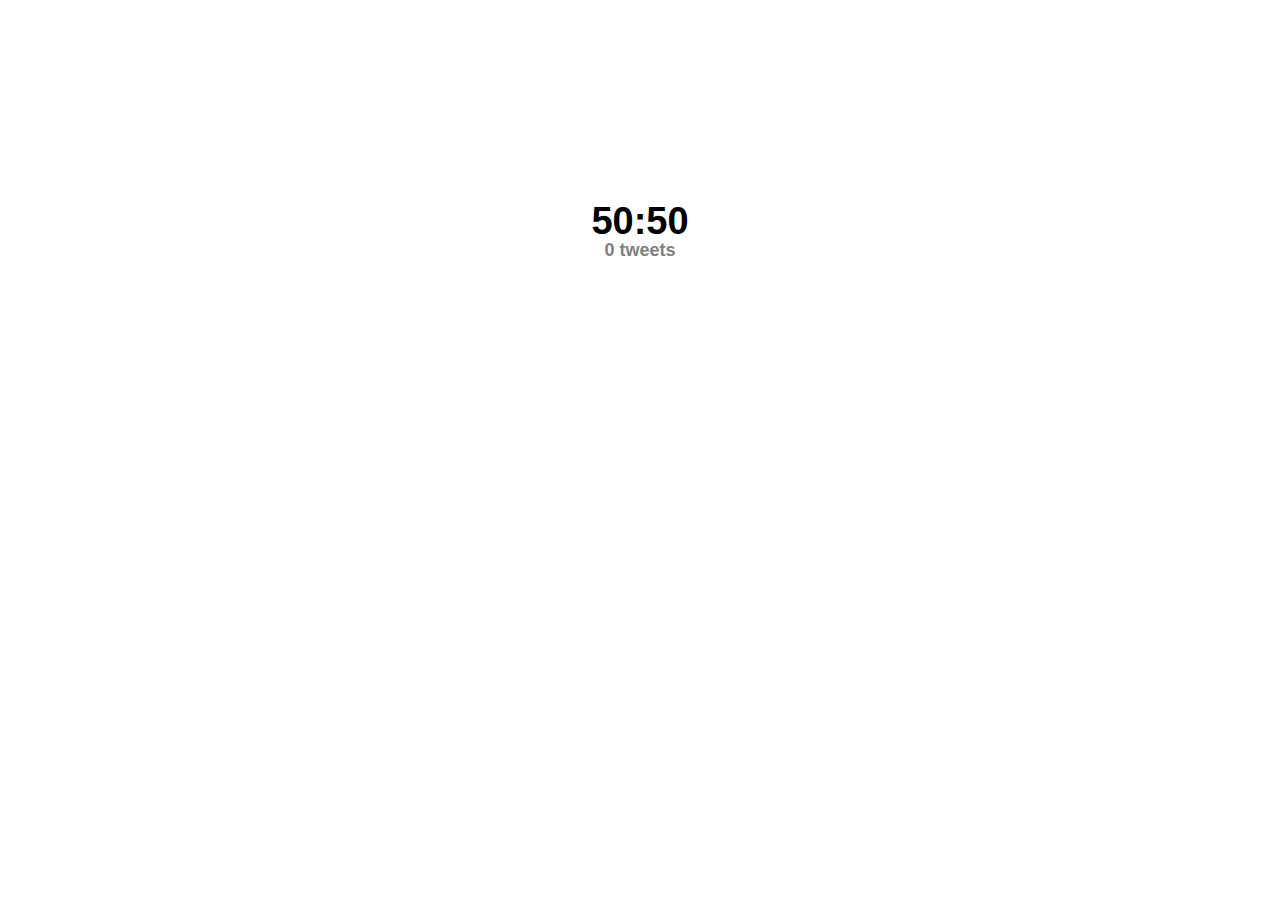
==== index.html @ 6ea67490 "added first webpage gauge output" ====
<!DOCTYPE html>

<html>

<head>
	<meta http-equiv="Content-Type" content="text/html; charset=utf-8">

	<script src="js/raphael.2.1.0.min.js"></script>
    <script src="js/justgage.1.0.1.min.js"></script>
    <script src="http://code.jquery.com/jquery-latest.min.js"></script>

	<script type='text/javascript'>

		$(document).ready(function(){

			var gauge = new JustGage({
				id: "gauge",
				value: 50,
				min: 0,
				max: 100,
				title: "Twitter Political Mood",
				label: "liberal:conservative",
				valueFontColor: "#ffffff",
				labelFontColor: "#ffffff",
				showMinMax: false,
				gaugeColor: "#ff3333",
				levelColors: ["#0066cc"],
				shadowOpacity: .6,
				shadowSize: 10
			});

			(function poll(){
			    $.ajax({ url: "/home/gschlect/school/CS383Project/out.txt", 
			    	success: function(data){
			        	gauge.refresh(data.gauge)
			        	$('#label').text(data.gauge+":"+(100-data.gauge));
			        	$('#sublabel').text(data.tweets+" tweets");
			    	}, 
			    	dataType: "json",
			    	complete: poll,
			    timeout: 30000 });
			})();

		});

	</script>

	<style type='text/css'>
		#gauge {
			width: 500px;
			height: 300px;
			margin: auto;
		}
		#label {
			width: 100px;
			position: absolute;
			left: 50%;
			top: 200px;
			margin-left: -50px;
			font-size: 38px;
			text-align: center;
			font-weight: bold;
			font-family: 'Arial';
		}
		#sublabel {
			width: 200px;
			position: absolute;
			left: 50%;
			top: 240px;
			margin-left: -100px;
			font-size: 18px;
			text-align: center;
			font-weight: bold;
			font-family: 'Arial';
			color: gray;
		}
	</style>

</head>

<body>
	<div id='gauge'></div>
	<div id='label'>50:50</div>
	<div id='sublabel'>0 tweets</div>
</body>

</html>
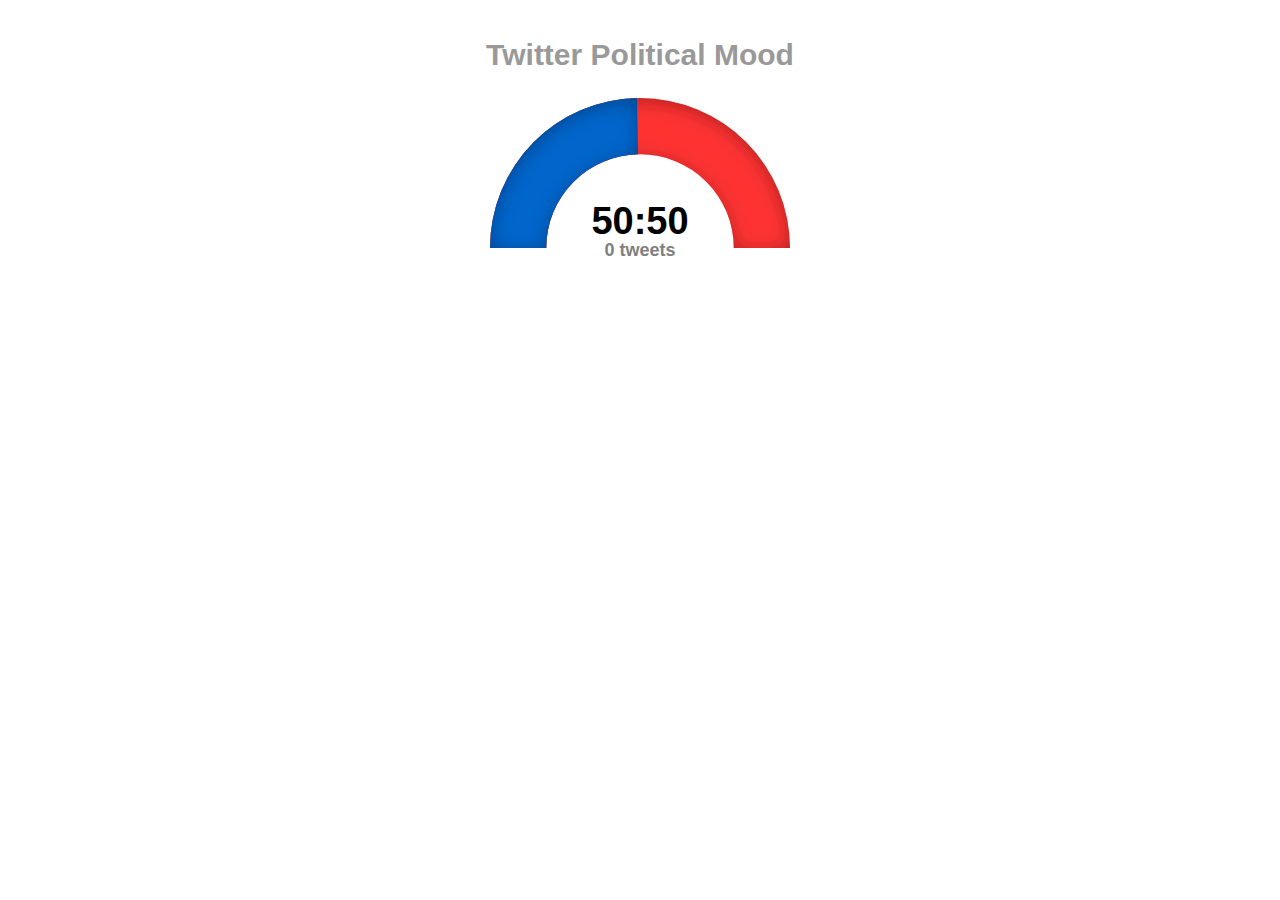
==== commit 4bdc6c5d: "local jquery" ====
--- a/index.html
+++ b/index.html
@@ -7,7 +7,7 @@
 
 	<script src="js/raphael.2.1.0.min.js"></script>
     <script src="js/justgage.1.0.1.min.js"></script>
-    <script src="http://code.jquery.com/jquery-latest.min.js"></script>
+    <script src="js/jquery-1.8.2.min.js"></script>
 
 	<script type='text/javascript'>
 
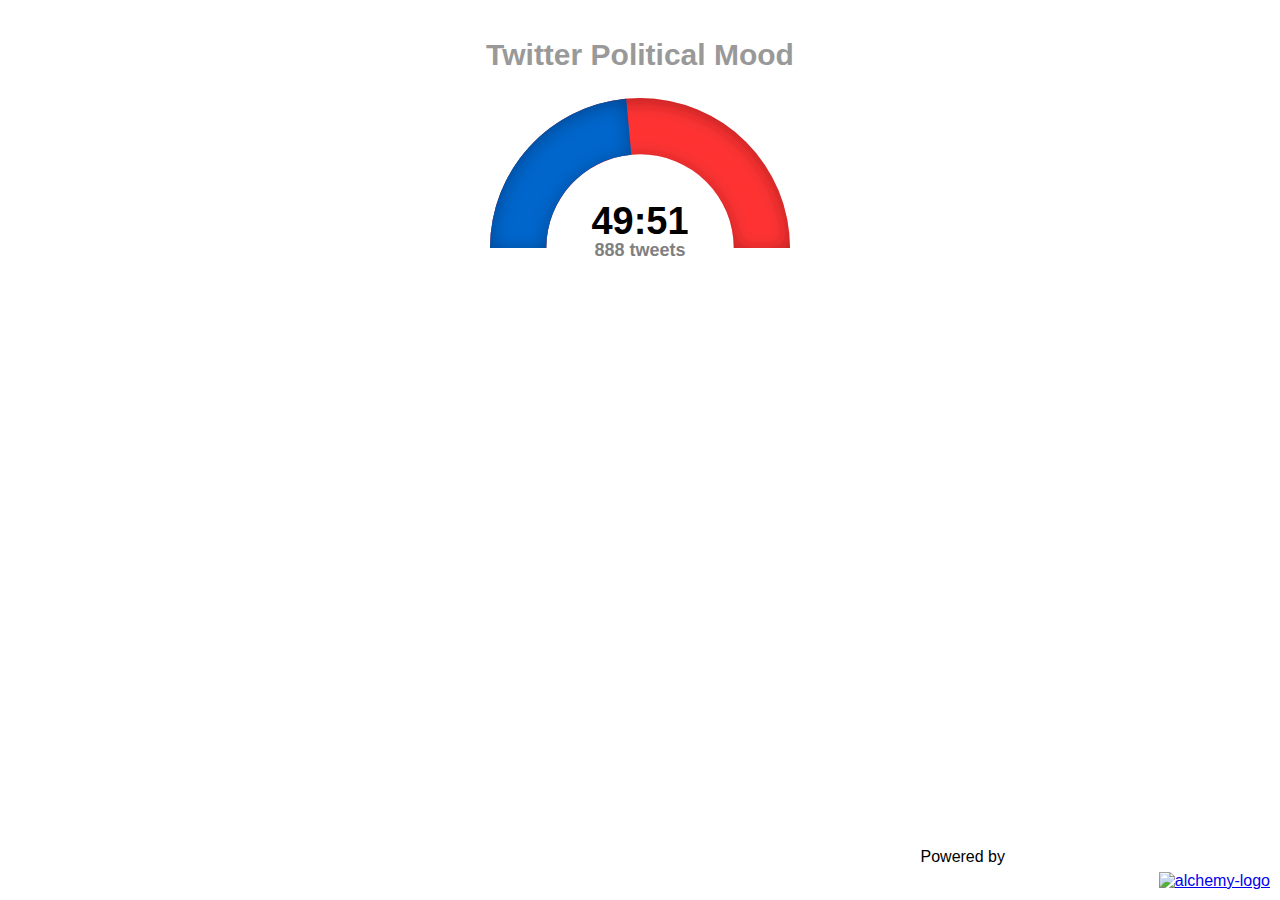
==== commit 03430833: "alchemy attribution on webpage" ====
--- a/index.html
+++ b/index.html
@@ -30,7 +30,7 @@
 			});
 
 			(function poll(){
-			    $.ajax({ url: "/home/gschlect/school/CS383Project/out.txt", 
+			    $.ajax({ url: "./out.txt", 
 			    	success: function(data){
 			        	gauge.refresh(data.gauge)
 			        	$('#label').text(data.gauge+":"+(100-data.gauge));
@@ -46,6 +46,9 @@
 	</script>
 
 	<style type='text/css'>
+		body {
+			font-family: 'Arial';
+		}
 		#gauge {
 			width: 500px;
 			height: 300px;
@@ -60,7 +63,6 @@
 			font-size: 38px;
 			text-align: center;
 			font-weight: bold;
-			font-family: 'Arial';
 		}
 		#sublabel {
 			width: 200px;
@@ -71,8 +73,17 @@
 			font-size: 18px;
 			text-align: center;
 			font-weight: bold;
-			font-family: 'Arial';
 			color: gray;
+		}
+		a.alchemy {
+			position: absolute;
+			bottom: 10px;
+			right: 10px;
+		}
+		div.alchemy {
+			position: absolute;
+			bottom: 34px;
+			right: 275px;
 		}
 	</style>
 
@@ -82,6 +93,11 @@
 	<div id='gauge'></div>
 	<div id='label'>50:50</div>
 	<div id='sublabel'>0 tweets</div>
+
+	<div class='alchemy'>Powered by</div>
+	<a class='alchemy' href='http://www.alchemyapi.com'>
+		<img src='http://www.alchemyapi.com/images/alchemyAPI.jpg' alt='alchemy-logo'/>
+	</a>
 </body>
 
-</html>+</html>
